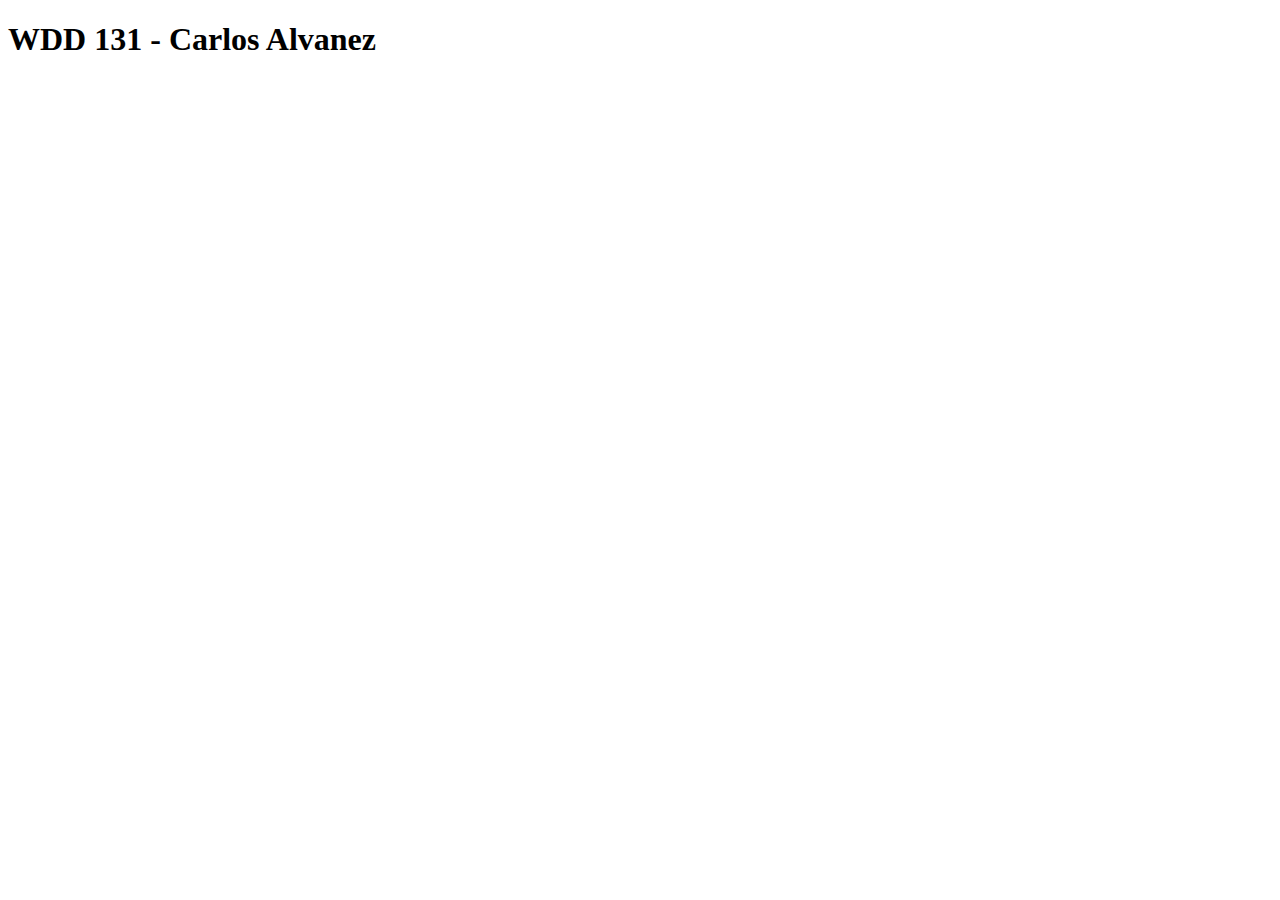
==== index.html @ 06c92eef "initial commit" ====
<!DOCTYPE html>
<html lang="en">
<head>
    <meta charset="UTF-8">
    <meta name="viewport" content="width=device-width, initial-scale=1.0">
    <title>Document</title>
</head>
<body>
    <h1>WDD 131 - Carlos Alvanez</h1>
</body>
</html>
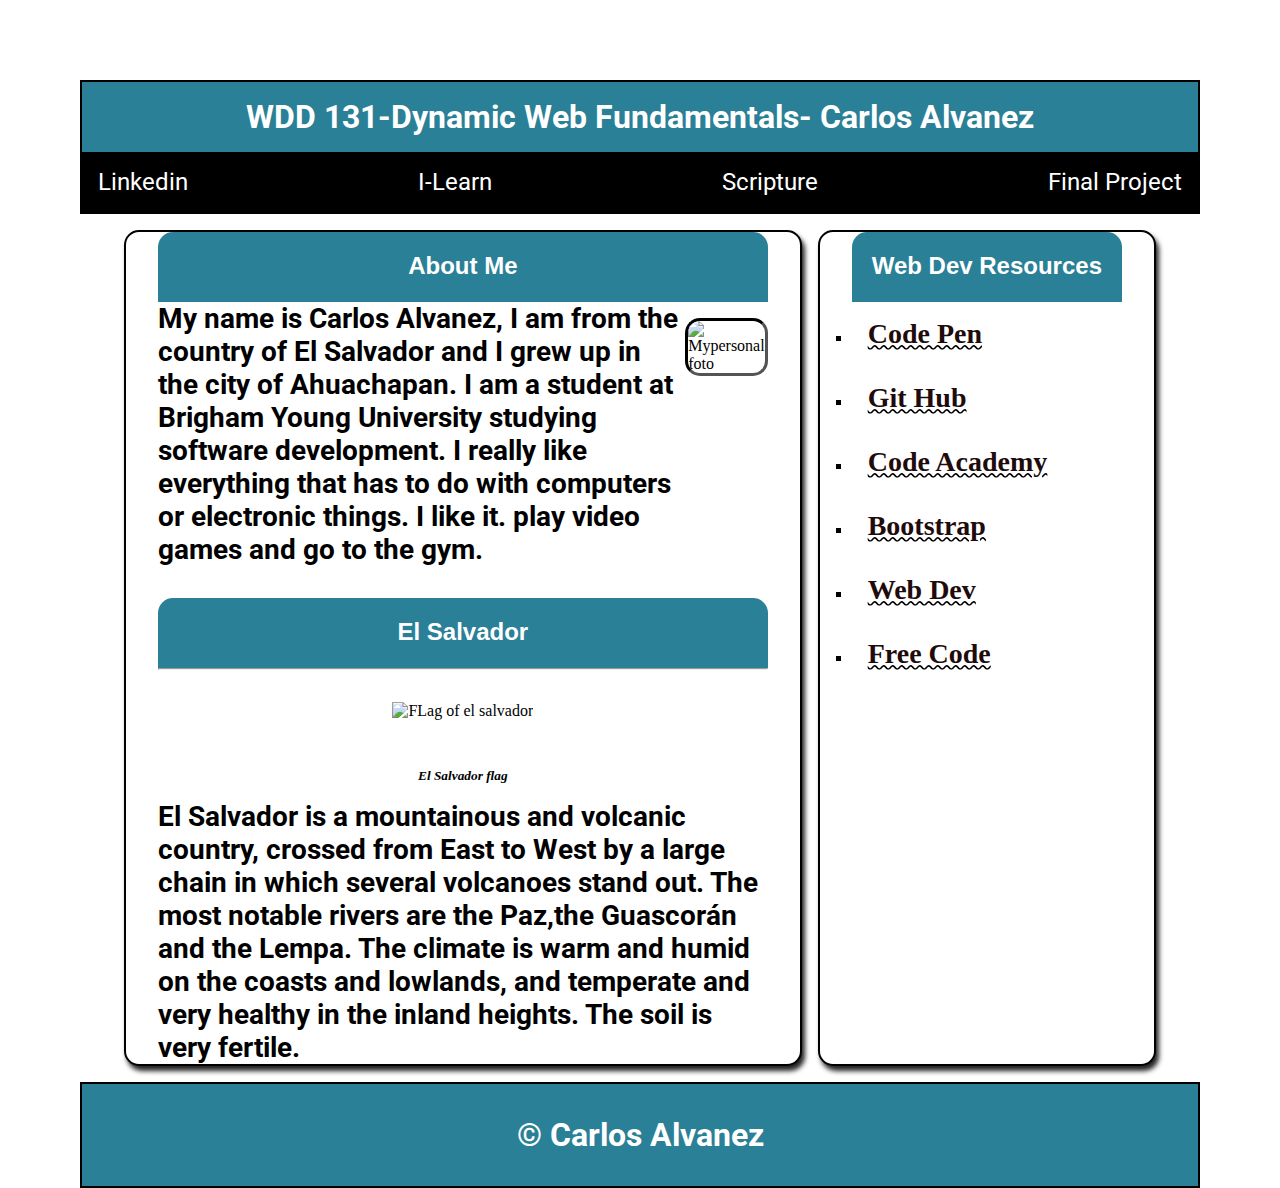
==== commit 2da6ccc0: "update" ====
--- a/index.html
+++ b/index.html
@@ -3,9 +3,73 @@
 <head>
     <meta charset="UTF-8">
     <meta name="viewport" content="width=device-width, initial-scale=1.0">
-    <title>Document</title>
+    <!--Name of the autor-->
+    <meta name="author" content="Carlos Alvanez">
+    <link rel="shortcut icon" href="images/2560px-BYU-Pathway_Worldwide_Monogram.svg.png">
+    <meta name="description" content="WDD 131- Dynamic Web Fundamentals">
+    <link rel="stylesheet" href="styles/base.css">
+    <script src="scripts/getdates.js" defer></script>
+    <title>WDD 131-Dynamic Web Fundamentals- Carlos Alvanez</title>
 </head>
+
 <body>
-    <h1>WDD 131 - Carlos Alvanez</h1>
+    <header>
+        <h1>WDD 131-Dynamic Web Fundamentals- Carlos Alvanez</h1>
+        <nav>
+            <ul>
+                <!--the table and links with indication to open new tab when clicked-->
+                <li><a href="https://sv.linkedin.com/in/carlos-alvanez-b28792205?original_referer=https%3A%2F%2Fwww.google.com%2F" title="Linkedin" target="_blank" rel="noopener noreferrer">Linkedin</a></li>
+                <li><a href="https://byui.instructure.com/" title="I-Learn" target="_blank" rel="noopener noreferrer">I-Learn</a></li>
+                <li><a href="https://www.churchofjesuschrist.org/study/scriptures/ot/jer/15?lang=eng" title="Scripture" target="_blank" rel="noopener noreferrer">Scripture</a></li>
+                <li><a href="#" title="Final Project">Final Project</a></li>
+            </ul>
+        </nav>
+
+    </header>
+    <main>
+        <section class="img-space">
+            <h2>About Me</h2>
+            <div class="my-info">
+                <p>My name is Carlos Alvanez, I am from the country of El Salvador and I grew up in the city of Ahuachapan. I am a student at Brigham Young University studying software development. I really like everything that has to do with computers or electronic things. I like it. play video games and go to the gym.</p>
+                <img src="images/WhatsApp%20Image 2024-05-26 at 3.35.08 PM.jpeg" alt="Mypersonal foto " class="myimg">
+
+            </div>
+            <h2 id="cityN">El Salvador</h2>
+            <hr>
+            <div class="city-info">
+                <div class="flag-img">
+                <!--The flag image with height and with including center-->
+                <img src="images/El%20salvador.webp" alt="FLag of el salvador">
+                </div>
+                <h3 class="flag-txt">El Salvador flag</h3>
+                <p>El Salvador is a mountainous and volcanic country, crossed from East to West by a large chain in which several volcanoes stand out. 
+                The most notable rivers are the Paz,the Guascorán and the Lempa. The climate is warm and humid on the coasts and lowlands, 
+                and temperate and very healthy in the inland heights. The soil is very fertile.<p>
+            </div>
+        </section>
+        <section class="webdevR">
+            <h2>Web Dev Resources</h2>
+            <ul>
+                <!--the table and links with indication to open new tab when clicked-->
+                <li><a href="https://codepen.io/" target="_blank" rel="noopener noreferrer">Code Pen</a></li>
+                <li><a href="https://github.com/" target="_blank" rel="noopener noreferrer">Git Hub</a></li>
+                <li><a href="https://www.codecademy.com/" target="_blank" rel="noopener noreferrer">Code Academy</a></li>
+                <li><a href="https://getbootstrap.com/" target="_blank" rel="noopener noreferrer">Bootstrap</a></li>
+                <li><a href="https://web.dev/?hl=es-419" target="_blank" rel="noopener noreferrer">Web Dev</a></li>
+                <li><a href="https://www.freecodecamp.org/" target="_blank" rel="noopener noreferrer">Free Code </a></li>
+            </ul>
+        </section>
+    </main>
+    <footer>
+        <div class="footer">
+            <div id="currentyear">
+                &copy;<span id="actualyear">
+                </span>
+                Carlos Alvanez
+            </div>
+            <div class="footer"> <span id="lastM"></span></div>
+        </div>
+    </footer>
 </body>
+
 </html>--- a/styles/base.css
+++ b/styles/base.css
@@ -0,0 +1,238 @@
+@import url("https://fonts.googleapis.com/css2?family=Roboto:ital,wght@0,100;0,300;0,400;0,500;0,700;0,900;1,100;1,300;1,400;1,500;1,700;1,900&display=swap");
+
+* {
+  margin: 0;
+  padding: 0;
+  box-sizing: border-box;
+}
+@media screen and (max-width: 950px) {
+  body {
+    display: flex;
+    flex-direction: column;
+    margin: 0 auto;
+  }
+
+  header h1,
+  h2,
+  nav ul li a,
+  section p,
+  section li a,
+  footer {
+    margin: 0 auto;
+    font-size: 1.5rem;
+  }
+
+  nav ul {
+    flex-direction: column;
+    height: auto;
+  }
+
+  main {
+    display: block;
+  }
+
+  nav ul li {
+    padding: 5rem;
+  }
+
+  section,
+  div {
+    display: flex;
+    flex-direction: column;
+  }
+}
+
+main {
+  display: grid;
+  grid-template-columns: 2fr 1fr;
+  gap: 1rem;
+  margin: 0 auto;
+  padding: 1rem;
+  max-width: 95%;
+}
+
+header {
+  text-align: center;
+  background-color: #2a8096;
+  grid-column: 1 / 4;
+  border: 2px solid black;
+  color: #fff;
+}
+
+h2 {
+  font-family: "Rock Salt", sans-serif;
+  padding: 20px 20px;
+}
+
+body {
+  display: grid;
+  margin: 5rem;
+  height: 75dvh;
+  grid-template: auto 1fr auto / 1fr auto;
+  background-color: #fff;
+}
+header h1 {
+  padding: 1rem;
+  margin: 0 auto;
+}
+
+h1,
+nav ul li a {
+  font-family: "Roboto", sans-serif;
+  font-size: 2rem;
+}
+
+.footer {
+  color: #fff;
+}
+
+
+.active {
+  text-decoration: underline;
+  color: yellow;
+}
+
+nav {
+  background-color: #000000;
+}
+
+nav ul {
+  margin: 0 auto;
+  padding: 1rem;
+  display: flex;
+  justify-content: space-around;
+  justify-content: space-between;
+  list-style: none;
+}
+
+nav ul li a {
+  text-decoration: none;
+  color: #fff;
+  font-size: 1.5rem;
+}
+nav ul li a:hover {
+  text-decoration: wavy underline;
+  text-decoration-color: rgb(255, 0, 0);
+  background-color: #537286;
+  padding: 1.5rem;
+  border-radius: 15px;
+  filter: drop-shadow(2px 2px 2px #ff0000);
+}
+
+section {
+  border-radius: 15px;
+  border: 2px solid black;
+  border-top: 2px solid #000000;
+}
+
+section h2 {
+  text-align: center;
+  border-top-right-radius: 15px;
+  border-top-left-radius: 15px;
+  border-bottom: 2px solid #2a8096;
+  background-color: #2a8096;
+  color: #fff;
+}
+
+#cityN {
+  text-align: center;
+  color: #ffffff;
+  margin-top: 2rem;
+  background-color: #2a8096;
+}
+
+section p {
+  font-family: "Roboto", sans-serif;
+  font-size: 1.75rem;
+  font-weight: 700;
+}
+section li a {
+  text-decoration: none;
+  font-size: 1.75rem;
+  font-weight: 700;
+  color: rgb(31, 11, 11);
+}
+
+section li {
+  padding: 1rem;
+}
+
+.myimg {
+  width: 20%;
+  height: 20%;
+  max-width: 100%;
+  margin: 1rem 0;
+  border: inset 3px rgb(0, 0, 0);
+  border-radius: 15px;
+}
+
+.flag-img{
+  text-align: center;
+}
+
+.webdevR {
+  box-shadow: #252424 3px 5px 5px;
+  grid-column: 3 / 4;
+  padding: 0 2rem;
+  background-color: #ffffff;
+}
+
+.webdevR ul li {
+  list-style-type: square;
+  text-decoration: wavy underline;
+}
+
+.webdevR ul li a:hover {
+  filter: drop-shadow(2px 2px 2px #d40000);
+  text-decoration: none;
+  color: #fffdfd;
+  background-color: #000000;
+  border-radius: 15px;
+  padding: 1.5rem;
+}
+
+.img-space {
+  background-color: #ffffff;
+  grid-column: 1 / 3;
+  padding: 0 2rem;
+  overflow: hidden;
+  box-shadow: #252424 3px 5px 5px;
+}
+
+.my-info {
+  display: flex;
+}
+
+.flag-txt {
+  font-style: italic;
+  font-size: smaller;
+  text-align: center;
+  padding: 1rem;
+  background-color: transparent;
+  margin: 0 auto;
+}
+
+.city-info img {
+  max-width: 100%;
+  margin: 2rem;
+  width: 70%;
+  height: 70%;
+}
+
+footer {
+  padding: 2rem;
+  grid-column: 1 / 4;
+  display: flex;
+  flex-direction: column;
+  text-align: center;
+  background-color: #2a8096;
+  font-size: 2rem;
+  font-weight: 700;
+  font-family: "Roboto", sans-serif;
+  border: solid 2px black;
+}
+
+footer p {
+  margin: 0 auto;
+}
+
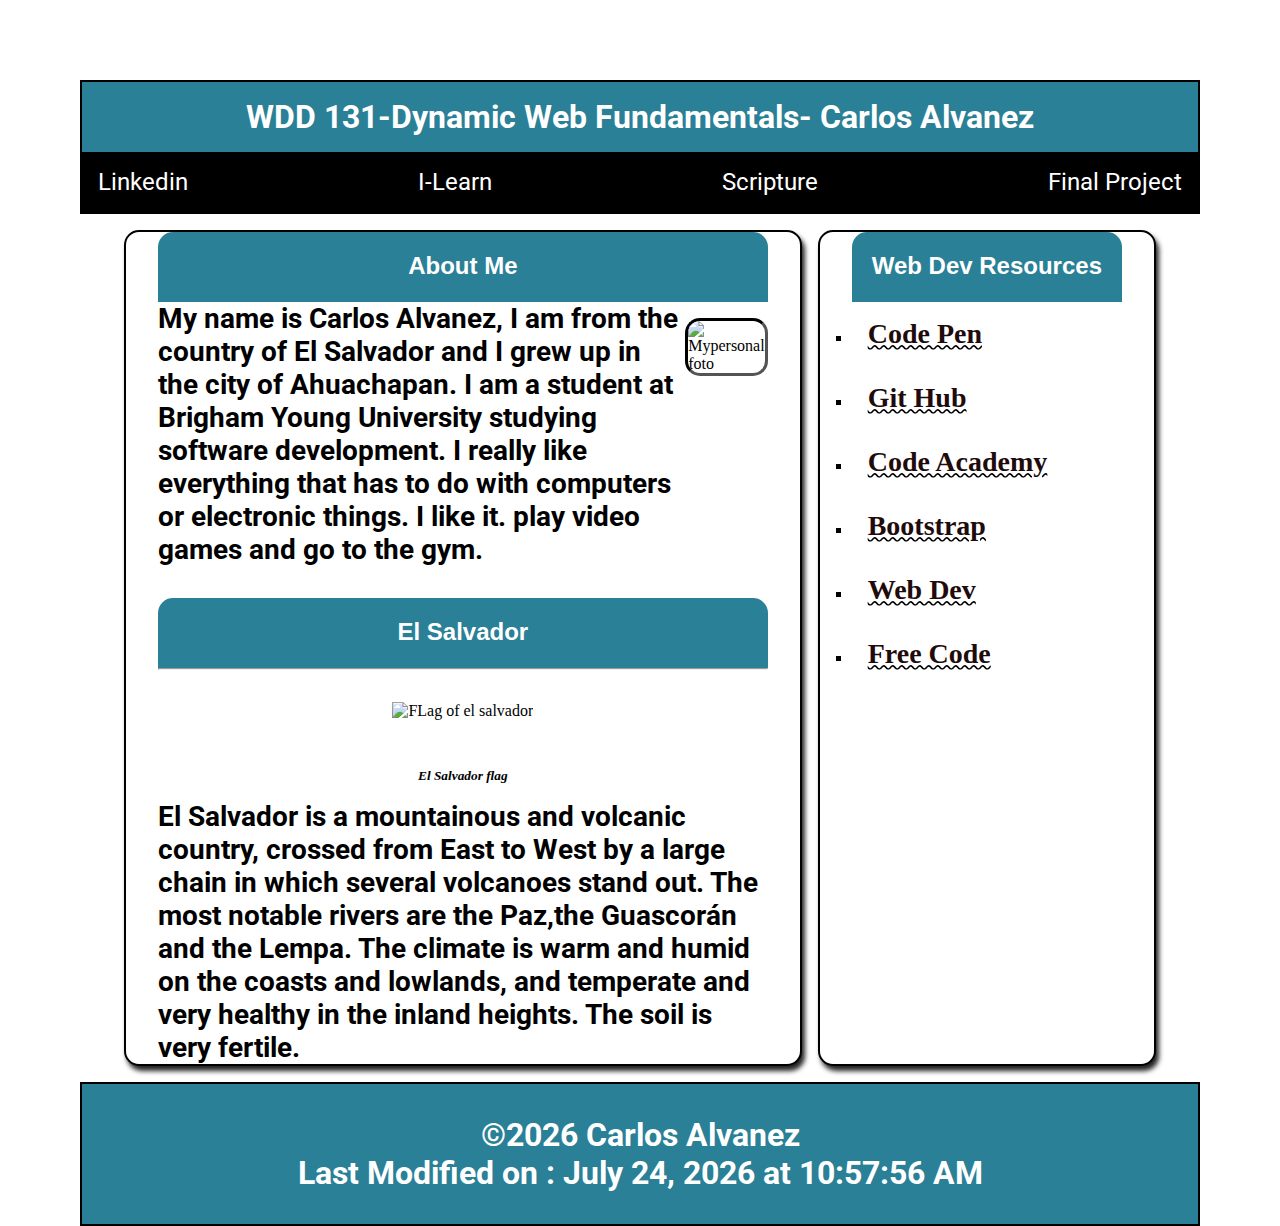
==== commit 63a1aed7: "Ready to sent" ====
--- a/index.html
+++ b/index.html
@@ -31,7 +31,7 @@
             <h2>About Me</h2>
             <div class="my-info">
                 <p>My name is Carlos Alvanez, I am from the country of El Salvador and I grew up in the city of Ahuachapan. I am a student at Brigham Young University studying software development. I really like everything that has to do with computers or electronic things. I like it. play video games and go to the gym.</p>
-                <img src="images/WhatsApp%20Image 2024-05-26 at 3.35.08 PM.jpeg" alt="Mypersonal foto " class="myimg">
+                <img src="images/WhatsApp%20Image%202024-05-26%20at%203.35.08%20PM.jpeg" alt="Mypersonal foto " class="myimg">
 
             </div>
             <h2 id="cityN">El Salvador</h2>
@@ -63,6 +63,7 @@
     <footer>
         <div class="footer">
             <div id="currentyear">
+                <!--The copyright section and the actual year in funtion with Java Script-->
                 &copy;<span id="actualyear">
                 </span>
                 Carlos Alvanez
--- a/styles/base.css
+++ b/styles/base.css
@@ -1,3 +1,4 @@
+/*The lyrics for the entire project, extracted from the Google API*/
 @import url("https://fonts.googleapis.com/css2?family=Roboto:ital,wght@0,100;0,300;0,400;0,500;0,700;0,900;1,100;1,300;1,400;1,500;1,700;1,900&display=swap");
 
 * {
@@ -5,6 +6,7 @@
   padding: 0;
   box-sizing: border-box;
 }
+/*The direction in the screen*/
 @media screen and (max-width: 950px) {
   body {
     display: flex;
@@ -146,6 +148,7 @@
   font-size: 1.75rem;
   font-weight: 700;
 }
+
 section li a {
   text-decoration: none;
   font-size: 1.75rem;
@@ -156,7 +159,7 @@
 section li {
   padding: 1rem;
 }
-
+/*Placement and location of my personal photo*/
 .myimg {
   width: 20%;
   height: 20%;
@@ -176,7 +179,7 @@
   padding: 0 2rem;
   background-color: #ffffff;
 }
-
+/*The decoration when you put the mouse in the window*/
 .webdevR ul li {
   list-style-type: square;
   text-decoration: wavy underline;
@@ -218,7 +221,7 @@
   width: 70%;
   height: 70%;
 }
-
+/*The final in the page with all components*/
 footer {
   padding: 2rem;
   grid-column: 1 / 4;
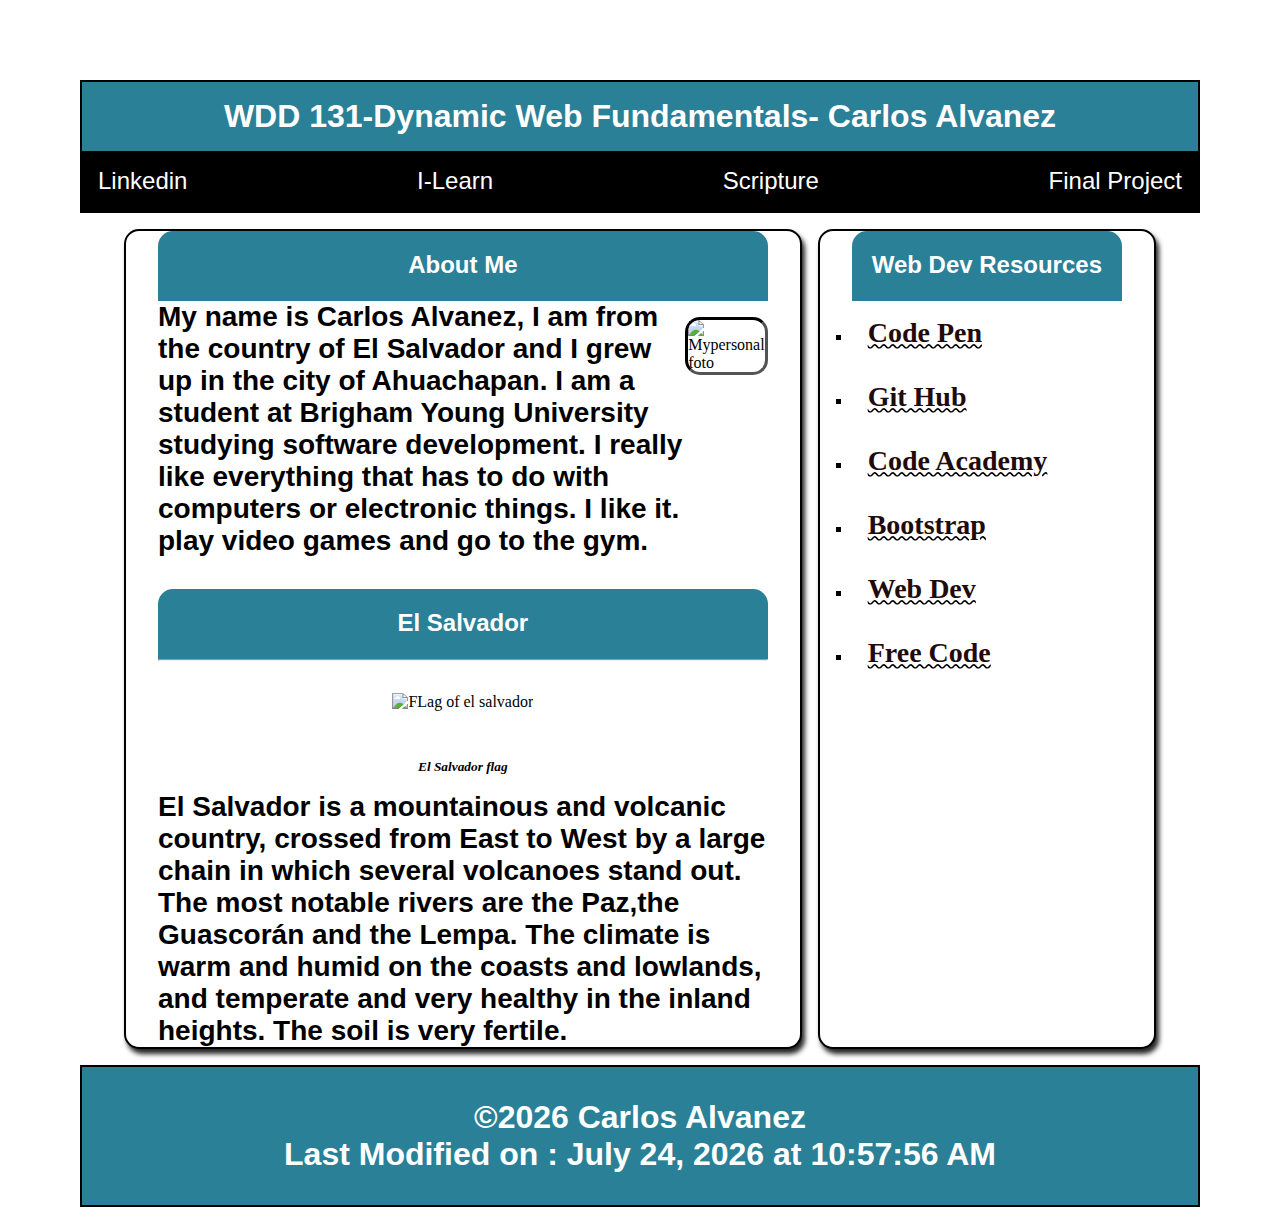
==== commit f1df039f: "new" ====
--- a/index.html
+++ b/index.html
@@ -1,6 +1,9 @@
 <!DOCTYPE html>
 <html lang="en">
 <head>
+    <link rel="preconnect" href="https://fonts.googleapis.com">
+    <link rel="preconnect" href="https://fonts.gstatic.com" crossorigin>
+    <link href="https://fonts.googleapis.com/css2?family=Oswald:wght@200..700&display=swap" rel="stylesheet">
     <meta charset="UTF-8">
     <meta name="viewport" content="width=device-width, initial-scale=1.0">
     <!--Name of the autor-->
--- a/styles/base.css
+++ b/styles/base.css
@@ -1,5 +1,4 @@
 /*The lyrics for the entire project, extracted from the Google API*/
-@import url("https://fonts.googleapis.com/css2?family=Roboto:ital,wght@0,100;0,300;0,400;0,500;0,700;0,900;1,100;1,300;1,400;1,500;1,700;1,900&display=swap");
 
 * {
   margin: 0;
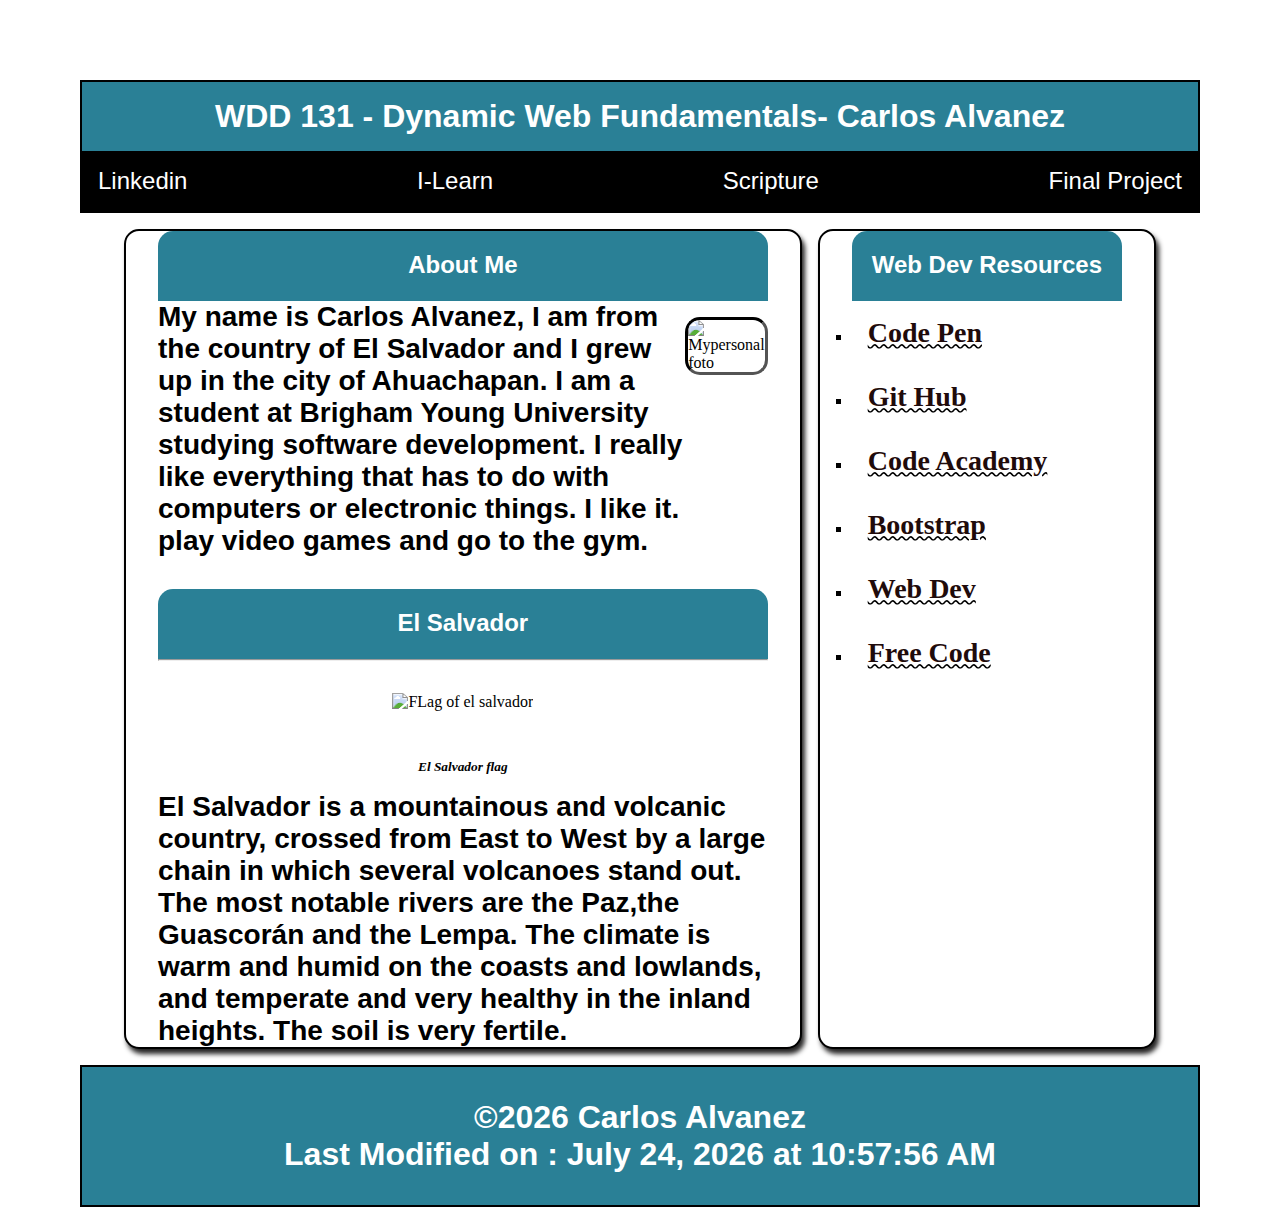
==== commit 550d9848: "ready" ====
--- a/index.html
+++ b/index.html
@@ -9,7 +9,7 @@
     <!--Name of the autor-->
     <meta name="author" content="Carlos Alvanez">
     <link rel="shortcut icon" href="images/2560px-BYU-Pathway_Worldwide_Monogram.svg.png">
-    <meta name="description" content="WDD 131- Dynamic Web Fundamentals">
+    <meta name="description" content="WDD 131 - Dynamic Web Fundamentals">
     <link rel="stylesheet" href="styles/base.css">
     <script src="scripts/getdates.js" defer></script>
     <title>WDD 131-Dynamic Web Fundamentals- Carlos Alvanez</title>
@@ -17,7 +17,7 @@
 
 <body>
     <header>
-        <h1>WDD 131-Dynamic Web Fundamentals- Carlos Alvanez</h1>
+        <h1>WDD 131 - Dynamic Web Fundamentals- Carlos Alvanez</h1>
         <nav>
             <ul>
                 <!--the table and links with indication to open new tab when clicked-->
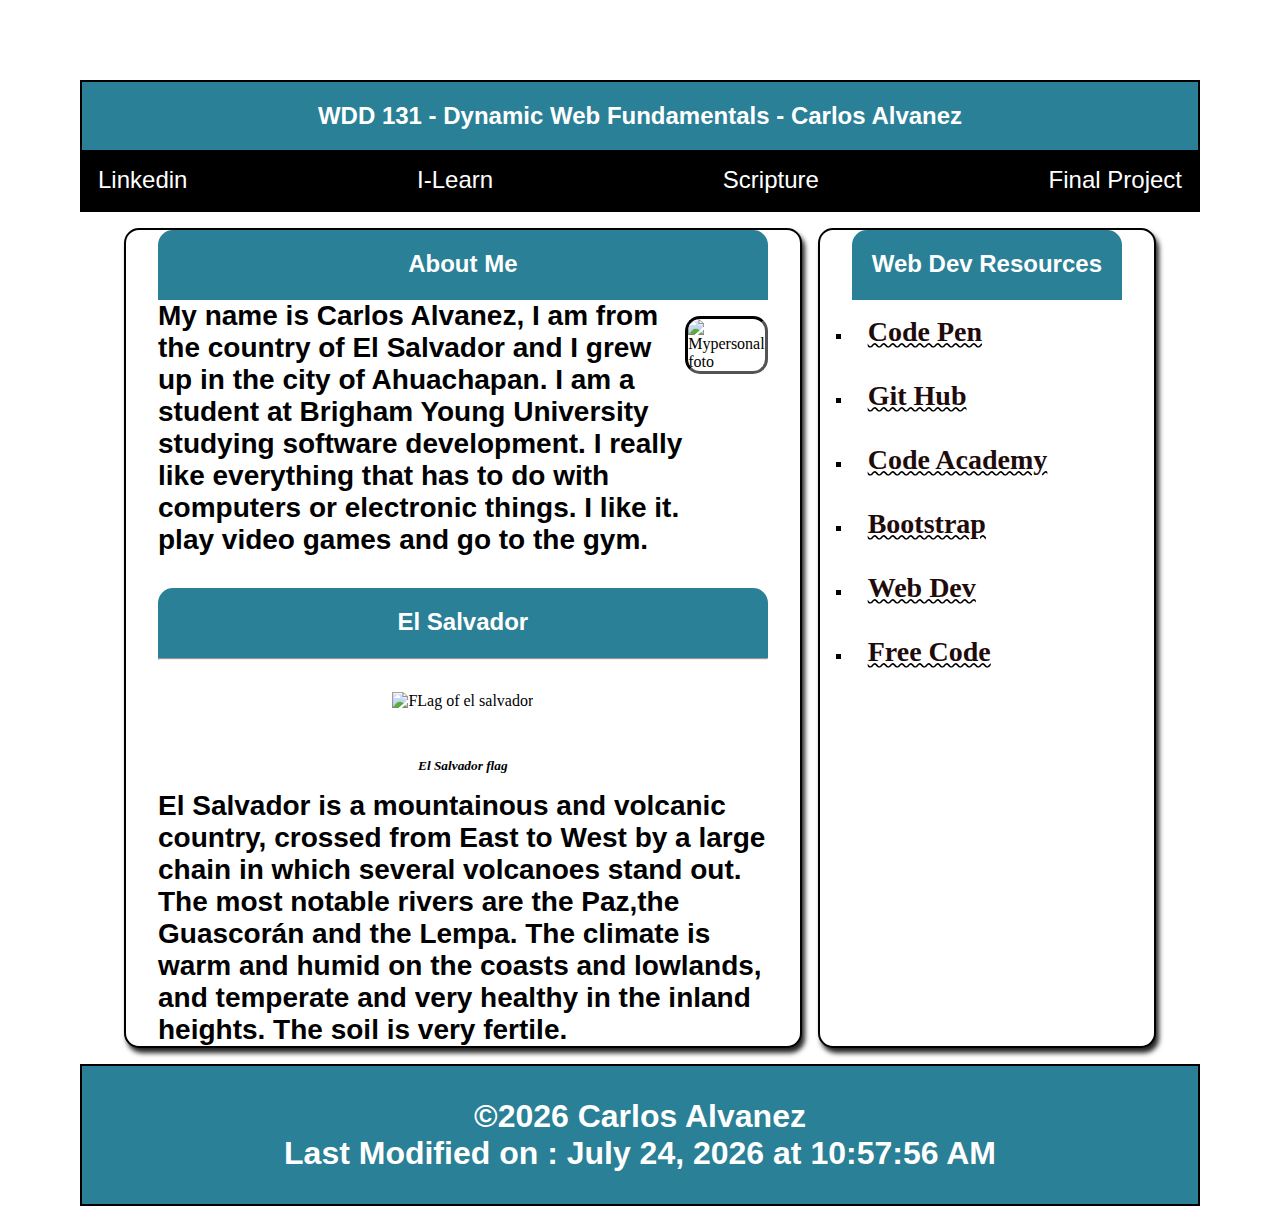
==== commit 0c6e47fc: "ready" ====
--- a/index.html
+++ b/index.html
@@ -17,7 +17,7 @@
 
 <body>
     <header>
-        <h1>WDD 131 - Dynamic Web Fundamentals- Carlos Alvanez</h1>
+        <h2>WDD 131 - Dynamic Web Fundamentals - Carlos Alvanez</h2>
         <nav>
             <ul>
                 <!--the table and links with indication to open new tab when clicked-->
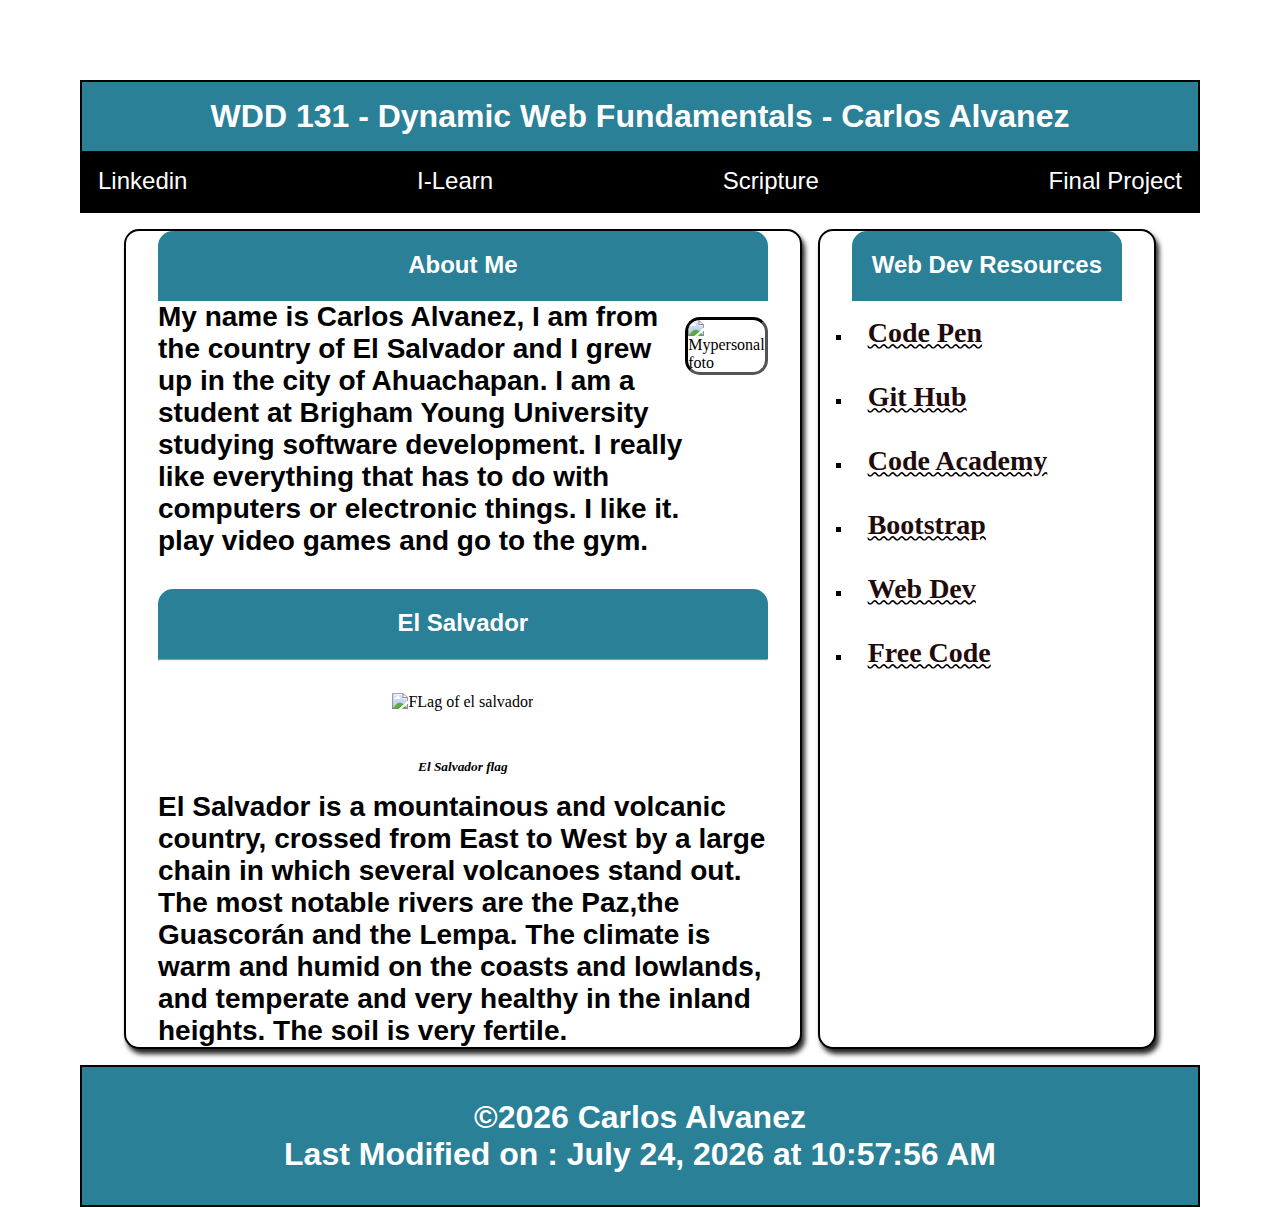
==== commit ffe565c8: "Ready" ====
--- a/index.html
+++ b/index.html
@@ -12,12 +12,12 @@
     <meta name="description" content="WDD 131 - Dynamic Web Fundamentals">
     <link rel="stylesheet" href="styles/base.css">
     <script src="scripts/getdates.js" defer></script>
-    <title>WDD 131-Dynamic Web Fundamentals- Carlos Alvanez</title>
+    <title>WDD 131 - Dynamic Web Fundamentals - Carlos Alvanez</title>
 </head>
 
 <body>
     <header>
-        <h2>WDD 131 - Dynamic Web Fundamentals - Carlos Alvanez</h2>
+        <h1>WDD 131 - Dynamic Web Fundamentals - Carlos Alvanez</h1>
         <nav>
             <ul>
                 <!--the table and links with indication to open new tab when clicked-->
